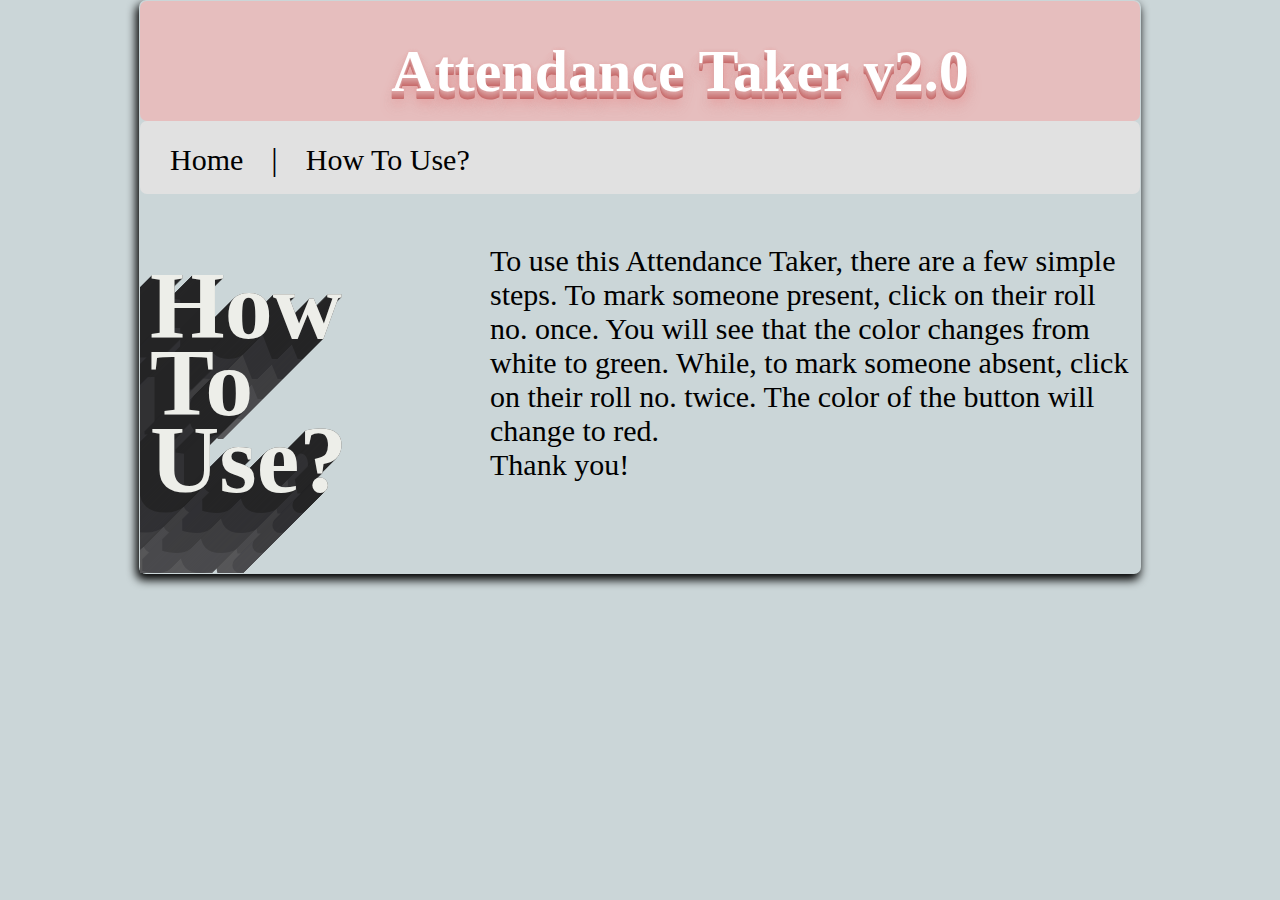
==== faq.html @ 73d14442 "Add files via upload" ====
<!DOCTYPE html>
<html lang = "en">
<head>
    <script src="p5.min.js"></script>
    <script src="p5.dom.min.js"></script>
    <script src="p5.sound.min.js"></script>
    <script src="sketch.js"></script>
    <link rel="stylesheet" type="text/css" href="style.css">
    <link rel="stylesheet" type="text/css" href="style.scss">
    <meta charset="utf-8">

    <title>Attendance Taker v2.0</title>
</head>

<body class="body">
    <div class="container">

        <header class="name">
            <h1 class="heading">Attendance Taker v2.0</h1>
        </header>

        <nav class="nav">
            <a href="/">Home</a> &nbsp; &nbsp; &nbsp;
            <span class="div">|</span> &nbsp; &nbsp; &nbsp;
            <a href="faq.html">How To Use?</a>
        </nav>

        <div id="explains">
            <main class="site__main">
                <div id="animate">
                <h1>
                    How <br />
                    To <br />
                    Use? <br />
                </h1>
                </div>
            </main>
                <p id="explanation">
                    To use this Attendance Taker, there are a few simple steps. To mark someone present, click on their roll no. once. You will see that the color changes from white to green. While, to mark someone absent, click on their roll no. twice. The color of the button will change to red.<br> Thank you!  
                </p>
        </div>
    </div>
</body>
</html>
---- style.css ----
/******* COMMON FOR ALL PAGES ***********/
.body{
        margin: 0;
        background: #cbd6d8;
        animation: fadeInAnimation ease 3s;
        animation-iteration-count: 1; 
        animation-fill-mode: forwards;
        padding-bottom: 30px;
}

@keyframes fadeInAnimation { 
        0% { 
            opacity: 0; 
        } 
        100% { 
            opacity: 1; 
         } 
}

.container {
        width: 1000px;
        height: max-content;
        border: 0.1px solid transparent;
        border-radius: 7px;
        margin: 0 auto;
        box-shadow: -2px 5px 10px 1px;
        background-color: transparent;
}

@import url("https://fonts.googleapis.com/css?family=Kanit:900");

.name{
        height: 70px;
        padding: 40px 0 10px 80px;
        text-align: center;
        font-size: 40px;
        background: #e6bebe;
        border-radius: 7px;
}
.name .heading{
        text-decoration: none;
        /* text-shadow: 5px 5px 7px #000; */
        color: #fff;
        font-family: "Kanit";
        font-size: 60px;
        line-height: 1em;
        margin: 0;
        /* position: absolute; */
        text-align: center;
        /* top: 50%; */
        /* transform: translateY(-50%); */
        width: 100%;
        text-shadow: 0 1px 0 #dba1a1, 0 2px 0 #d89999, 0 3px 0 #d59292, 0 4px 0 #d28a8a, 0 5px 0 #cf8383, 0 6px 0 #cd7c7c, 0 7px 0 #ca7474, 0 8px 0 #c76d6d, 0 0 5px rgba(230, 139, 139, 0.05), 0 -1px 3px rgba(230, 139, 139, 0.2), 0 9px 9px rgba(230, 139, 139, 0.3), 0 12px 12px rgba(230, 139, 139, 0.3), 0 15px 15px rgba(230, 139, 139, 0.3);
}
.container .nav{
        background-color: rgb(225, 225, 225);
        height: 50px;
        padding: 20px 10px 3px 30px;
        border-radius: 7px;
}

.container .nav a{
        text-decoration: none;
        color: #000;
        font-size: 30px;
        font-family: cursive;
}

.container .nav a:hover{
        text-decoration: none;
        color: #4d4747;
        font-size: 32px;
}

.container .nav .div{
        font-size: 32px;
}
/******* COMMON FOR ALL PAGES ***********/
/******* BUTTONS ************************/
#button{
        background-color:rgb(205, 205, 205);
        padding: 50px 50px 30px 50px;
        margin: 0 auto;
        border-radius: 7px;
}
#button #click{
        margin: 0 auto;
        padding: 10px 7px 1px 7px;
        
        width: 900px;
        text-align: center;
        font-size: 25px;
        font-family: fantasy;
        color: rgb(92, 92, 92);

        border: 2px solid black;
        border-radius: 5px;
        box-shadow: 2px 5px 10px 1px;

        transition-duration: 0.5s;
        
        opacity: 1;
        transition: opacity 3s;
        
}

#button #click:hover{
        color: rgb(0, 0, 0);
}

.fade-in {
        animation: fadeIn ease 5s;
        -webkit-animation: fadeIn ease 5s;
        -moz-animation: fadeIn ease 5s;
        -o-animation: fadeIn ease 5s;
        -ms-animation: fadeIn ease 5s;
      }
@keyframes fadeIn {
        0% {
          opacity:0;
        }
        100% {
          opacity:1;
        }
}
@-moz-keyframes fadeIn {
        0% {
          opacity:0;
        }
        100% {
          opacity:1;
        }
}
@-webkit-keyframes fadeIn {
        0% {
          opacity:0;
        }
        100% {
          opacity:1;
        }
} 
@-o-keyframes fadeIn {
        0% {
          opacity:0;
        }
        100% {
          opacity:1;
        }
}
@-ms-keyframes fadeIn {
        0% {
          opacity:0;
        }
        100% {
          opacity:1;
}
/*********** BUTTONS **************/
/*********** FAQ PAGE *************/}
      
@keyframes animateShadow {
        0% {
          text-shadow: 0px 0px #252526, -1px 1px #252526, -2px 2px #252526, -3px 3px #252526, -4px 4px #252526, -5px 5px #252526, -6px 6px #252526, -7px 7px #252526, -8px 8px #252526, -9px 9px #252526, -10px 10px #252526, -11px 11px #252526, -12px 12px #252526, -13px 13px #252526, -14px 14px #252526, -15px 15px #252526, -16px 16px #252526, -17px 17px #252526, -18px 18px #252526, -19px 19px #252526, -20px 20px #252526, -21px 21px #313134, -22px 22px #313134, -23px 23px #313134, -24px 24px #313134, -25px 25px #313134, -26px 26px #313134, -27px 27px #313134, -28px 28px #313134, -29px 29px #313134, -30px 30px #313134, -31px 31px #313134, -32px 32px #313134, -33px 33px #313134, -34px 34px #313134, -35px 35px #313134, -36px 36px #313134, -37px 37px #313134, -38px 38px #313134, -39px 39px #313134, -40px 40px #313134, -41px 41px #3e3e40, -42px 42px #3e3e40, -43px 43px #3e3e40, -44px 44px #3e3e40, -45px 45px #3e3e40, -46px 46px #3e3e40, -47px 47px #3e3e40, -48px 48px #3e3e40, -49px 49px #3e3e40, -50px 50px #3e3e40, -51px 51px #3e3e40, -52px 52px #3e3e40, -53px 53px #3e3e40, -54px 54px #3e3e40, -55px 55px #3e3e40, -56px 56px #3e3e40, -57px 57px #3e3e40, -58px 58px #3e3e40, -59px 59px #3e3e40, -60px 60px #3e3e40, -61px 61px #4a4a4d, -62px 62px #4a4a4d, -63px 63px #4a4a4d, -64px 64px #4a4a4d, -65px 65px #4a4a4d, -66px 66px #4a4a4d, -67px 67px #4a4a4d, -68px 68px #4a4a4d, -69px 69px #4a4a4d, -70px 70px #4a4a4d, -71px 71px #4a4a4d, -72px 72px #4a4a4d, -73px 73px #4a4a4d, -74px 74px #4a4a4d, -75px 75px #4a4a4d, -76px 76px #4a4a4d, -77px 77px #4a4a4d, -78px 78px #4a4a4d, -79px 79px #4a4a4d, -80px 80px #4a4a4d, -81px 81px #575759, -82px 82px #575759, -83px 83px #575759, -84px 84px #575759, -85px 85px #575759, -86px 86px #575759, -87px 87px #575759, -88px 88px #575759, -89px 89px #575759, -90px 90px #575759, -91px 91px #575759, -92px 92px #575759, -93px 93px #575759, -94px 94px #575759, -95px 95px #575759, -96px 96px #575759, -97px 97px #575759, -98px 98px #575759, -99px 99px #575759, -100px 100px #575759;
        }
        20% {
          text-shadow: 0px 0px #313134, -1px 1px #313134, -2px 2px #313134, -3px 3px #313134, -4px 4px #313134, -5px 5px #313134, -6px 6px #313134, -7px 7px #313134, -8px 8px #313134, -9px 9px #313134, -10px 10px #313134, -11px 11px #313134, -12px 12px #313134, -13px 13px #313134, -14px 14px #313134, -15px 15px #313134, -16px 16px #313134, -17px 17px #313134, -18px 18px #313134, -19px 19px #313134, -20px 20px #313134, -21px 21px #3e3e40, -22px 22px #3e3e40, -23px 23px #3e3e40, -24px 24px #3e3e40, -25px 25px #3e3e40, -26px 26px #3e3e40, -27px 27px #3e3e40, -28px 28px #3e3e40, -29px 29px #3e3e40, -30px 30px #3e3e40, -31px 31px #3e3e40, -32px 32px #3e3e40, -33px 33px #3e3e40, -34px 34px #3e3e40, -35px 35px #3e3e40, -36px 36px #3e3e40, -37px 37px #3e3e40, -38px 38px #3e3e40, -39px 39px #3e3e40, -40px 40px #3e3e40, -41px 41px #4a4a4d, -42px 42px #4a4a4d, -43px 43px #4a4a4d, -44px 44px #4a4a4d, -45px 45px #4a4a4d, -46px 46px #4a4a4d, -47px 47px #4a4a4d, -48px 48px #4a4a4d, -49px 49px #4a4a4d, -50px 50px #4a4a4d, -51px 51px #4a4a4d, -52px 52px #4a4a4d, -53px 53px #4a4a4d, -54px 54px #4a4a4d, -55px 55px #4a4a4d, -56px 56px #4a4a4d, -57px 57px #4a4a4d, -58px 58px #4a4a4d, -59px 59px #4a4a4d, -60px 60px #4a4a4d, -61px 61px #575759, -62px 62px #575759, -63px 63px #575759, -64px 64px #575759, -65px 65px #575759, -66px 66px #575759, -67px 67px #575759, -68px 68px #575759, -69px 69px #575759, -70px 70px #575759, -71px 71px #575759, -72px 72px #575759, -73px 73px #575759, -74px 74px #575759, -75px 75px #575759, -76px 76px #575759, -77px 77px #575759, -78px 78px #575759, -79px 79px #575759, -80px 80px #575759, -81px 81px #252526, -82px 82px #252526, -83px 83px #252526, -84px 84px #252526, -85px 85px #252526, -86px 86px #252526, -87px 87px #252526, -88px 88px #252526, -89px 89px #252526, -90px 90px #252526, -91px 91px #252526, -92px 92px #252526, -93px 93px #252526, -94px 94px #252526, -95px 95px #252526, -96px 96px #252526, -97px 97px #252526, -98px 98px #252526, -99px 99px #252526, -100px 100px #252526;
        }
        40% {
          text-shadow: 0px 0px #3e3e40, -1px 1px #3e3e40, -2px 2px #3e3e40, -3px 3px #3e3e40, -4px 4px #3e3e40, -5px 5px #3e3e40, -6px 6px #3e3e40, -7px 7px #3e3e40, -8px 8px #3e3e40, -9px 9px #3e3e40, -10px 10px #3e3e40, -11px 11px #3e3e40, -12px 12px #3e3e40, -13px 13px #3e3e40, -14px 14px #3e3e40, -15px 15px #3e3e40, -16px 16px #3e3e40, -17px 17px #3e3e40, -18px 18px #3e3e40, -19px 19px #3e3e40, -20px 20px #3e3e40, -21px 21px #4a4a4d, -22px 22px #4a4a4d, -23px 23px #4a4a4d, -24px 24px #4a4a4d, -25px 25px #4a4a4d, -26px 26px #4a4a4d, -27px 27px #4a4a4d, -28px 28px #4a4a4d, -29px 29px #4a4a4d, -30px 30px #4a4a4d, -31px 31px #4a4a4d, -32px 32px #4a4a4d, -33px 33px #4a4a4d, -34px 34px #4a4a4d, -35px 35px #4a4a4d, -36px 36px #4a4a4d, -37px 37px #4a4a4d, -38px 38px #4a4a4d, -39px 39px #4a4a4d, -40px 40px #4a4a4d, -41px 41px #575759, -42px 42px #575759, -43px 43px #575759, -44px 44px #575759, -45px 45px #575759, -46px 46px #575759, -47px 47px #575759, -48px 48px #575759, -49px 49px #575759, -50px 50px #575759, -51px 51px #575759, -52px 52px #575759, -53px 53px #575759, -54px 54px #575759, -55px 55px #575759, -56px 56px #575759, -57px 57px #575759, -58px 58px #575759, -59px 59px #575759, -60px 60px #575759, -61px 61px #252526, -62px 62px #252526, -63px 63px #252526, -64px 64px #252526, -65px 65px #252526, -66px 66px #252526, -67px 67px #252526, -68px 68px #252526, -69px 69px #252526, -70px 70px #252526, -71px 71px #252526, -72px 72px #252526, -73px 73px #252526, -74px 74px #252526, -75px 75px #252526, -76px 76px #252526, -77px 77px #252526, -78px 78px #252526, -79px 79px #252526, -80px 80px #252526, -81px 81px #313134, -82px 82px #313134, -83px 83px #313134, -84px 84px #313134, -85px 85px #313134, -86px 86px #313134, -87px 87px #313134, -88px 88px #313134, -89px 89px #313134, -90px 90px #313134, -91px 91px #313134, -92px 92px #313134, -93px 93px #313134, -94px 94px #313134, -95px 95px #313134, -96px 96px #313134, -97px 97px #313134, -98px 98px #313134, -99px 99px #313134, -100px 100px #313134;
        }
        60% {
          text-shadow: 0px 0px #4a4a4d, -1px 1px #4a4a4d, -2px 2px #4a4a4d, -3px 3px #4a4a4d, -4px 4px #4a4a4d, -5px 5px #4a4a4d, -6px 6px #4a4a4d, -7px 7px #4a4a4d, -8px 8px #4a4a4d, -9px 9px #4a4a4d, -10px 10px #4a4a4d, -11px 11px #4a4a4d, -12px 12px #4a4a4d, -13px 13px #4a4a4d, -14px 14px #4a4a4d, -15px 15px #4a4a4d, -16px 16px #4a4a4d, -17px 17px #4a4a4d, -18px 18px #4a4a4d, -19px 19px #4a4a4d, -20px 20px #4a4a4d, -21px 21px #575759, -22px 22px #575759, -23px 23px #575759, -24px 24px #575759, -25px 25px #575759, -26px 26px #575759, -27px 27px #575759, -28px 28px #575759, -29px 29px #575759, -30px 30px #575759, -31px 31px #575759, -32px 32px #575759, -33px 33px #575759, -34px 34px #575759, -35px 35px #575759, -36px 36px #575759, -37px 37px #575759, -38px 38px #575759, -39px 39px #575759, -40px 40px #575759, -41px 41px #252526, -42px 42px #252526, -43px 43px #252526, -44px 44px #252526, -45px 45px #252526, -46px 46px #252526, -47px 47px #252526, -48px 48px #252526, -49px 49px #252526, -50px 50px #252526, -51px 51px #252526, -52px 52px #252526, -53px 53px #252526, -54px 54px #252526, -55px 55px #252526, -56px 56px #252526, -57px 57px #252526, -58px 58px #252526, -59px 59px #252526, -60px 60px #252526, -61px 61px #313134, -62px 62px #313134, -63px 63px #313134, -64px 64px #313134, -65px 65px #313134, -66px 66px #313134, -67px 67px #313134, -68px 68px #313134, -69px 69px #313134, -70px 70px #313134, -71px 71px #313134, -72px 72px #313134, -73px 73px #313134, -74px 74px #313134, -75px 75px #313134, -76px 76px #313134, -77px 77px #313134, -78px 78px #313134, -79px 79px #313134, -80px 80px #313134, -81px 81px #3e3e40, -82px 82px #3e3e40, -83px 83px #3e3e40, -84px 84px #3e3e40, -85px 85px #3e3e40, -86px 86px #3e3e40, -87px 87px #3e3e40, -88px 88px #3e3e40, -89px 89px #3e3e40, -90px 90px #3e3e40, -91px 91px #3e3e40, -92px 92px #3e3e40, -93px 93px #3e3e40, -94px 94px #3e3e40, -95px 95px #3e3e40, -96px 96px #3e3e40, -97px 97px #3e3e40, -98px 98px #3e3e40, -99px 99px #3e3e40, -100px 100px #3e3e40;
        }
        80% {
          text-shadow: 0px 0px #575759, -1px 1px #575759, -2px 2px #575759, -3px 3px #575759, -4px 4px #575759, -5px 5px #575759, -6px 6px #575759, -7px 7px #575759, -8px 8px #575759, -9px 9px #575759, -10px 10px #575759, -11px 11px #575759, -12px 12px #575759, -13px 13px #575759, -14px 14px #575759, -15px 15px #575759, -16px 16px #575759, -17px 17px #575759, -18px 18px #575759, -19px 19px #575759, -20px 20px #575759, -21px 21px #252526, -22px 22px #252526, -23px 23px #252526, -24px 24px #252526, -25px 25px #252526, -26px 26px #252526, -27px 27px #252526, -28px 28px #252526, -29px 29px #252526, -30px 30px #252526, -31px 31px #252526, -32px 32px #252526, -33px 33px #252526, -34px 34px #252526, -35px 35px #252526, -36px 36px #252526, -37px 37px #252526, -38px 38px #252526, -39px 39px #252526, -40px 40px #252526, -41px 41px #313134, -42px 42px #313134, -43px 43px #313134, -44px 44px #313134, -45px 45px #313134, -46px 46px #313134, -47px 47px #313134, -48px 48px #313134, -49px 49px #313134, -50px 50px #313134, -51px 51px #313134, -52px 52px #313134, -53px 53px #313134, -54px 54px #313134, -55px 55px #313134, -56px 56px #313134, -57px 57px #313134, -58px 58px #313134, -59px 59px #313134, -60px 60px #313134, -61px 61px #3e3e40, -62px 62px #3e3e40, -63px 63px #3e3e40, -64px 64px #3e3e40, -65px 65px #3e3e40, -66px 66px #3e3e40, -67px 67px #3e3e40, -68px 68px #3e3e40, -69px 69px #3e3e40, -70px 70px #3e3e40, -71px 71px #3e3e40, -72px 72px #3e3e40, -73px 73px #3e3e40, -74px 74px #3e3e40, -75px 75px #3e3e40, -76px 76px #3e3e40, -77px 77px #3e3e40, -78px 78px #3e3e40, -79px 79px #3e3e40, -80px 80px #3e3e40, -81px 81px #4a4a4d, -82px 82px #4a4a4d, -83px 83px #4a4a4d, -84px 84px #4a4a4d, -85px 85px #4a4a4d, -86px 86px #4a4a4d, -87px 87px #4a4a4d, -88px 88px #4a4a4d, -89px 89px #4a4a4d, -90px 90px #4a4a4d, -91px 91px #4a4a4d, -92px 92px #4a4a4d, -93px 93px #4a4a4d, -94px 94px #4a4a4d, -95px 95px #4a4a4d, -96px 96px #4a4a4d, -97px 97px #4a4a4d, -98px 98px #4a4a4d, -99px 99px #4a4a4d, -100px 100px #4a4a4d;
        }
        100% {
          text-shadow: 0px 0px #252526, -1px 1px #252526, -2px 2px #252526, -3px 3px #252526, -4px 4px #252526, -5px 5px #252526, -6px 6px #252526, -7px 7px #252526, -8px 8px #252526, -9px 9px #252526, -10px 10px #252526, -11px 11px #252526, -12px 12px #252526, -13px 13px #252526, -14px 14px #252526, -15px 15px #252526, -16px 16px #252526, -17px 17px #252526, -18px 18px #252526, -19px 19px #252526, -20px 20px #252526, -21px 21px #313134, -22px 22px #313134, -23px 23px #313134, -24px 24px #313134, -25px 25px #313134, -26px 26px #313134, -27px 27px #313134, -28px 28px #313134, -29px 29px #313134, -30px 30px #313134, -31px 31px #313134, -32px 32px #313134, -33px 33px #313134, -34px 34px #313134, -35px 35px #313134, -36px 36px #313134, -37px 37px #313134, -38px 38px #313134, -39px 39px #313134, -40px 40px #313134, -41px 41px #3e3e40, -42px 42px #3e3e40, -43px 43px #3e3e40, -44px 44px #3e3e40, -45px 45px #3e3e40, -46px 46px #3e3e40, -47px 47px #3e3e40, -48px 48px #3e3e40, -49px 49px #3e3e40, -50px 50px #3e3e40, -51px 51px #3e3e40, -52px 52px #3e3e40, -53px 53px #3e3e40, -54px 54px #3e3e40, -55px 55px #3e3e40, -56px 56px #3e3e40, -57px 57px #3e3e40, -58px 58px #3e3e40, -59px 59px #3e3e40, -60px 60px #3e3e40, -61px 61px #4a4a4d, -62px 62px #4a4a4d, -63px 63px #4a4a4d, -64px 64px #4a4a4d, -65px 65px #4a4a4d, -66px 66px #4a4a4d, -67px 67px #4a4a4d, -68px 68px #4a4a4d, -69px 69px #4a4a4d, -70px 70px #4a4a4d, -71px 71px #4a4a4d, -72px 72px #4a4a4d, -73px 73px #4a4a4d, -74px 74px #4a4a4d, -75px 75px #4a4a4d, -76px 76px #4a4a4d, -77px 77px #4a4a4d, -78px 78px #4a4a4d, -79px 79px #4a4a4d, -80px 80px #4a4a4d, -81px 81px #575759, -82px 82px #575759, -83px 83px #575759, -84px 84px #575759, -85px 85px #575759, -86px 86px #575759, -87px 87px #575759, -88px 88px #575759, -89px 89px #575759, -90px 90px #575759, -91px 91px #575759, -92px 92px #575759, -93px 93px #575759, -94px 94px #575759, -95px 95px #575759, -96px 96px #575759, -97px 97px #575759, -98px 98px #575759, -99px 99px #575759, -100px 100px #575759;
        }
      }
      #animate {
        padding: 10px;
        overflow: hidden;
        /* margin: 0px auto; */
        width: 225px;
        font-weight: 600;
        line-height: 0.8;
        font-size: 60px;
        text-align: left;
        font-size: 3rem;
        color: #EDEEE9;
        font-family: "Georgia";
        text-shadow: 0px 0px #252526, -1px 1px #252526, -2px 2px #252526, -3px 3px #252526, -4px 4px #252526, -5px 5px #252526, -6px 6px #252526, -7px 7px #252526, -8px 8px #252526, -9px 9px #252526, -10px 10px #252526, -11px 11px #252526, -12px 12px #252526, -13px 13px #252526, -14px 14px #252526, -15px 15px #252526, -16px 16px #252526, -17px 17px #252526, -18px 18px #252526, -19px 19px #252526, -20px 20px #252526, -21px 21px #313134, -22px 22px #313134, -23px 23px #313134, -24px 24px #313134, -25px 25px #313134, -26px 26px #313134, -27px 27px #313134, -28px 28px #313134, -29px 29px #313134, -30px 30px #313134, -31px 31px #313134, -32px 32px #313134, -33px 33px #313134, -34px 34px #313134, -35px 35px #313134, -36px 36px #313134, -37px 37px #313134, -38px 38px #313134, -39px 39px #313134, -40px 40px #313134, -41px 41px #3e3e40, -42px 42px #3e3e40, -43px 43px #3e3e40, -44px 44px #3e3e40, -45px 45px #3e3e40, -46px 46px #3e3e40, -47px 47px #3e3e40, -48px 48px #3e3e40, -49px 49px #3e3e40, -50px 50px #3e3e40, -51px 51px #3e3e40, -52px 52px #3e3e40, -53px 53px #3e3e40, -54px 54px #3e3e40, -55px 55px #3e3e40, -56px 56px #3e3e40, -57px 57px #3e3e40, -58px 58px #3e3e40, -59px 59px #3e3e40, -60px 60px #3e3e40, -61px 61px #4a4a4d, -62px 62px #4a4a4d, -63px 63px #4a4a4d, -64px 64px #4a4a4d, -65px 65px #4a4a4d, -66px 66px #4a4a4d, -67px 67px #4a4a4d, -68px 68px #4a4a4d, -69px 69px #4a4a4d, -70px 70px #4a4a4d, -71px 71px #4a4a4d, -72px 72px #4a4a4d, -73px 73px #4a4a4d, -74px 74px #4a4a4d, -75px 75px #4a4a4d, -76px 76px #4a4a4d, -77px 77px #4a4a4d, -78px 78px #4a4a4d, -79px 79px #4a4a4d, -80px 80px #4a4a4d, -81px 81px #575759, -82px 82px #575759, -83px 83px #575759, -84px 84px #575759, -85px 85px #575759, -86px 86px #575759, -87px 87px #575759, -88px 88px #575759, -89px 89px #575759, -90px 90px #575759, -91px 91px #575759, -92px 92px #575759, -93px 93px #575759, -94px 94px #575759, -95px 95px #575759, -96px 96px #575759, -97px 97px #575759, -98px 98px #575759, -99px 99px #575759, -100px 100px #575759;
        animation-name: animateShadow;
        animation-duration: 4s;
        animation-iteration-count: infinite;
}
/***** ANIMATION UP *****/
/***** EXPLANATION ******/
#explains{
        position: relative;
}
#explanation{
        top:20px;
        left: 350px;
        position: absolute;

        font-size: 30px;
        font-family:fantasy;
}
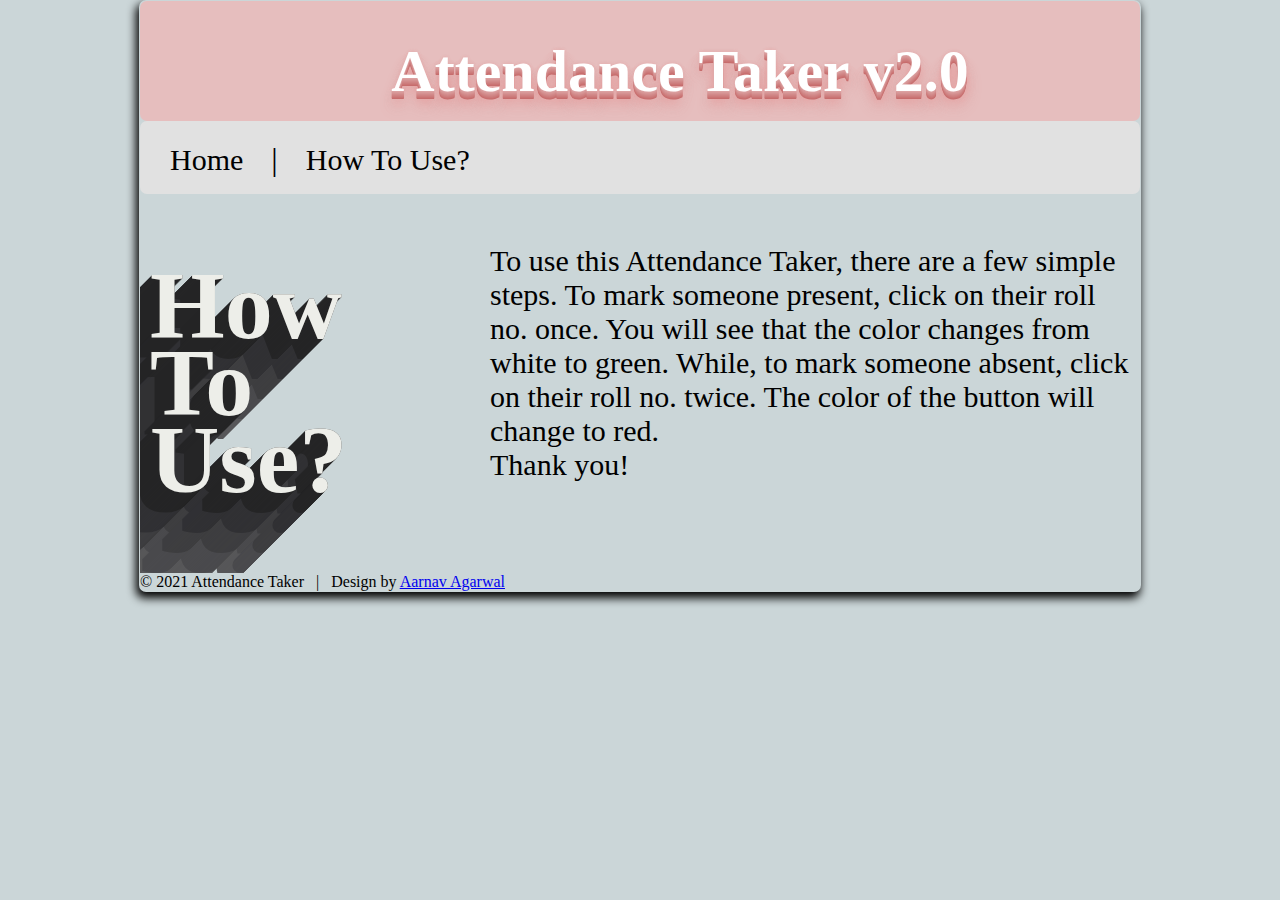
==== commit b3700c4f: "Update faq.html" ====
--- a/faq.html
+++ b/faq.html
@@ -39,6 +39,9 @@
                     To use this Attendance Taker, there are a few simple steps. To mark someone present, click on their roll no. once. You will see that the color changes from white to green. While, to mark someone absent, click on their roll no. twice. The color of the button will change to red.<br> Thank you!  
                 </p>
         </div>
+        <footer class="copy">
+            &copy; 2021 Attendance Taker &nbsp; <span class="sep">|</span> &nbsp; Design by <a class="link" href="http://www.github.com/Aarnavv" target="_blank">Aarnav Agarwal</a>
+        </footer>
     </div>
 </body>
 </html>
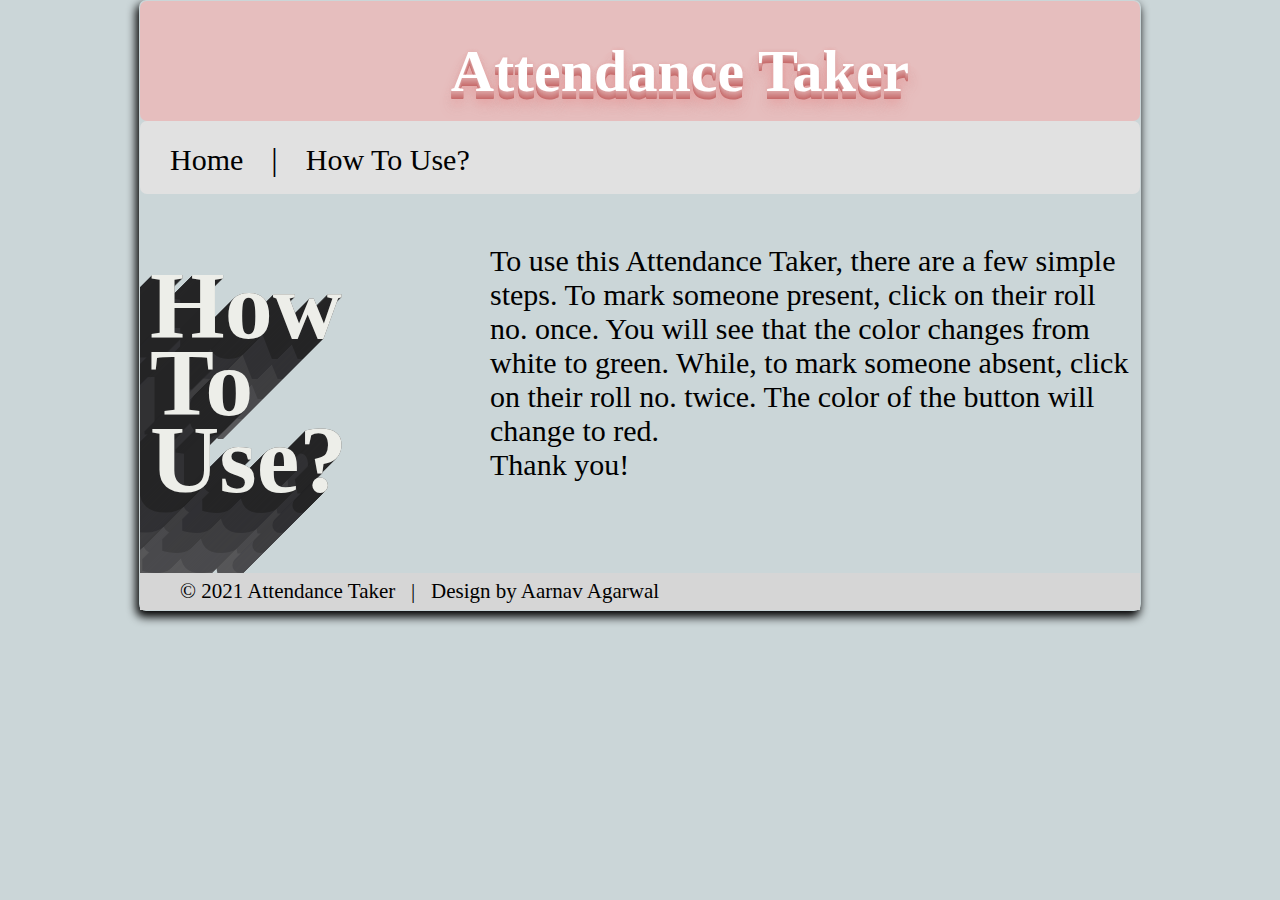
==== commit 5430543d: "Update faq.html" ====
--- a/faq.html
+++ b/faq.html
@@ -1,22 +1,20 @@
 <!DOCTYPE html>
 <html lang = "en">
 <head>
-    <script src="p5.min.js"></script>
-    <script src="p5.dom.min.js"></script>
-    <script src="p5.sound.min.js"></script>
     <script src="sketch.js"></script>
     <link rel="stylesheet" type="text/css" href="style.css">
-    <link rel="stylesheet" type="text/css" href="style.scss">
     <meta charset="utf-8">
+<!--     <meta http-equiv="refresh" content="0; url= https://attendance-taker.github.io/faq.html"/> -->
 
-    <title>Attendance Taker v2.0</title>
+
+    <title>Attendance Taker</title>
 </head>
 
 <body class="body">
     <div class="container">
 
         <header class="name">
-            <h1 class="heading">Attendance Taker v2.0</h1>
+            <h1 class="heading">Attendance Taker</h1>
         </header>
 
         <nav class="nav">
--- a/style.css
+++ b/style.css
@@ -74,6 +74,20 @@
 
 .container .nav .div{
         font-size: 32px;
+}
+
+.copy{
+        padding: 6px 40px 6px 40px;
+        background: #D6D6D6;
+        font-family: "Lucida Sans Unicode" ;
+        color: #000000;
+        font-size: 21px;
+        text-decoration: right;
+}
+
+.copy .link {
+        text-decoration: none;
+        color: #000;
 }
 /******* COMMON FOR ALL PAGES ***********/
 /******* BUTTONS ************************/
@@ -206,4 +220,4 @@
 
         font-size: 30px;
         font-family:fantasy;
-}+}
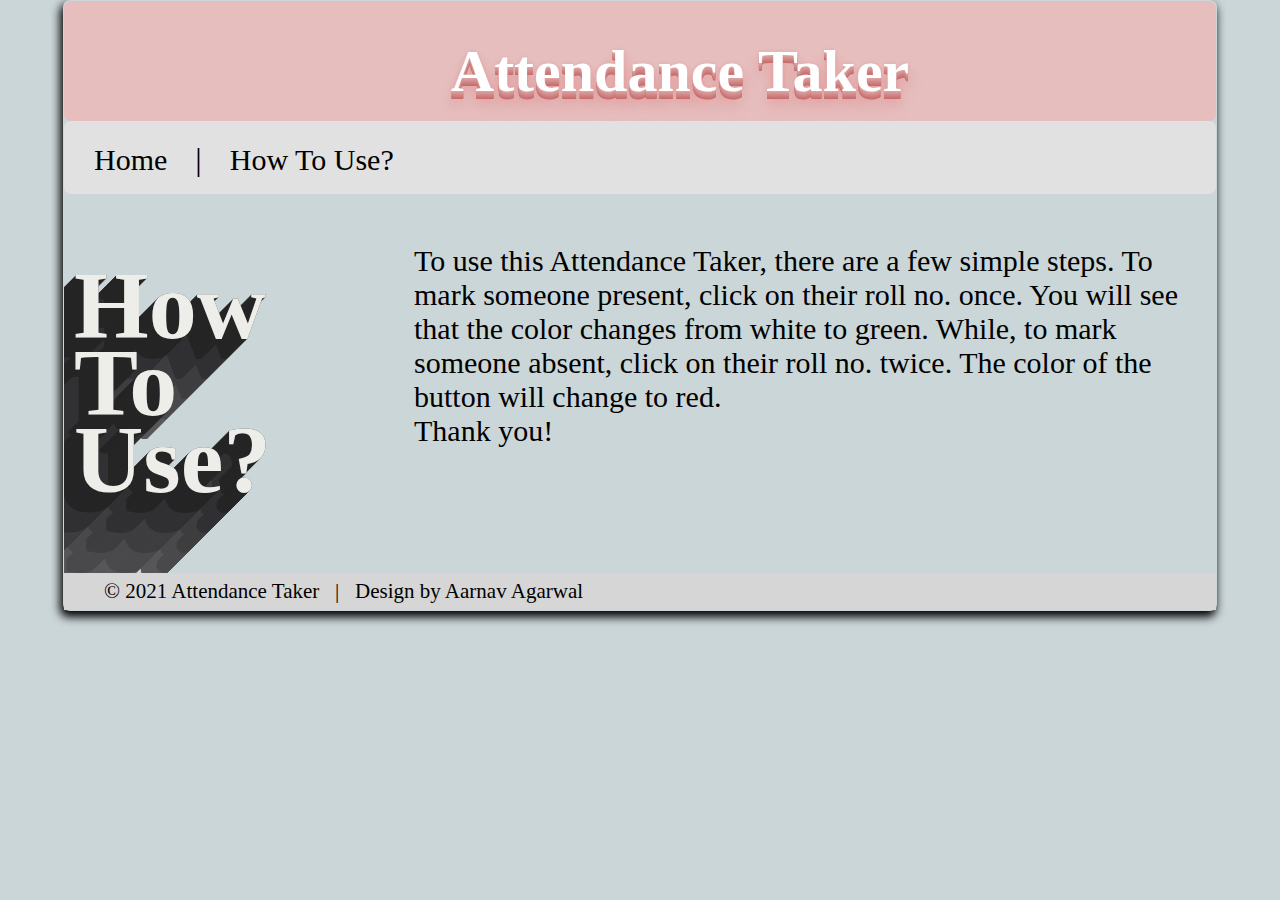
==== commit f3397b87: "Update faq.html" ====
--- a/faq.html
+++ b/faq.html
@@ -18,9 +18,9 @@
         </header>
 
         <nav class="nav">
-            <a href="/">Home</a> &nbsp; &nbsp; &nbsp;
+            <a href="/Attendance-Taker/index.html">Home</a> &nbsp; &nbsp; &nbsp;
             <span class="div">|</span> &nbsp; &nbsp; &nbsp;
-            <a href="faq.html">How To Use?</a>
+            <a href="/Attendance-Taker/faq.html">How To Use?</a>
         </nav>
 
         <div id="explains">
--- a/style.css
+++ b/style.css
@@ -1,4 +1,3 @@
-/******* COMMON FOR ALL PAGES ***********/
 .body{
         margin: 0;
         background: #cbd6d8;
@@ -18,7 +17,7 @@
 }
 
 .container {
-        width: 1000px;
+        width: 90vw;
         height: max-content;
         border: 0.1px solid transparent;
         border-radius: 7px;
@@ -39,16 +38,12 @@
 }
 .name .heading{
         text-decoration: none;
-        /* text-shadow: 5px 5px 7px #000; */
         color: #fff;
         font-family: "Kanit";
         font-size: 60px;
         line-height: 1em;
         margin: 0;
-        /* position: absolute; */
-        text-align: center;
-        /* top: 50%; */
-        /* transform: translateY(-50%); */
+        text-align: center;
         width: 100%;
         text-shadow: 0 1px 0 #dba1a1, 0 2px 0 #d89999, 0 3px 0 #d59292, 0 4px 0 #d28a8a, 0 5px 0 #cf8383, 0 6px 0 #cd7c7c, 0 7px 0 #ca7474, 0 8px 0 #c76d6d, 0 0 5px rgba(230, 139, 139, 0.05), 0 -1px 3px rgba(230, 139, 139, 0.2), 0 9px 9px rgba(230, 139, 139, 0.3), 0 12px 12px rgba(230, 139, 139, 0.3), 0 15px 15px rgba(230, 139, 139, 0.3);
 }
@@ -89,19 +84,22 @@
         text-decoration: none;
         color: #000;
 }
-/******* COMMON FOR ALL PAGES ***********/
-/******* BUTTONS ************************/
+
+
 #button{
         background-color:rgb(205, 205, 205);
         padding: 50px 50px 30px 50px;
         margin: 0 auto;
         border-radius: 7px;
+        align-content: center;
+        align-items: center;
+        text-align: center;
 }
 #button #click{
         margin: 0 auto;
         padding: 10px 7px 1px 7px;
-        
-        width: 900px;
+
+        width: 80vw;
         text-align: center;
         font-size: 25px;
         font-family: fantasy;
@@ -167,9 +165,8 @@
         }
         100% {
           opacity:1;
-}
-/*********** BUTTONS **************/
-/*********** FAQ PAGE *************/}
+        }
+}
       
 @keyframes animateShadow {
         0% {
@@ -194,7 +191,6 @@
       #animate {
         padding: 10px;
         overflow: hidden;
-        /* margin: 0px auto; */
         width: 225px;
         font-weight: 600;
         line-height: 0.8;
@@ -208,8 +204,7 @@
         animation-duration: 4s;
         animation-iteration-count: infinite;
 }
-/***** ANIMATION UP *****/
-/***** EXPLANATION ******/
+
 #explains{
         position: relative;
 }
@@ -221,3 +216,4 @@
         font-size: 30px;
         font-family:fantasy;
 }
+
